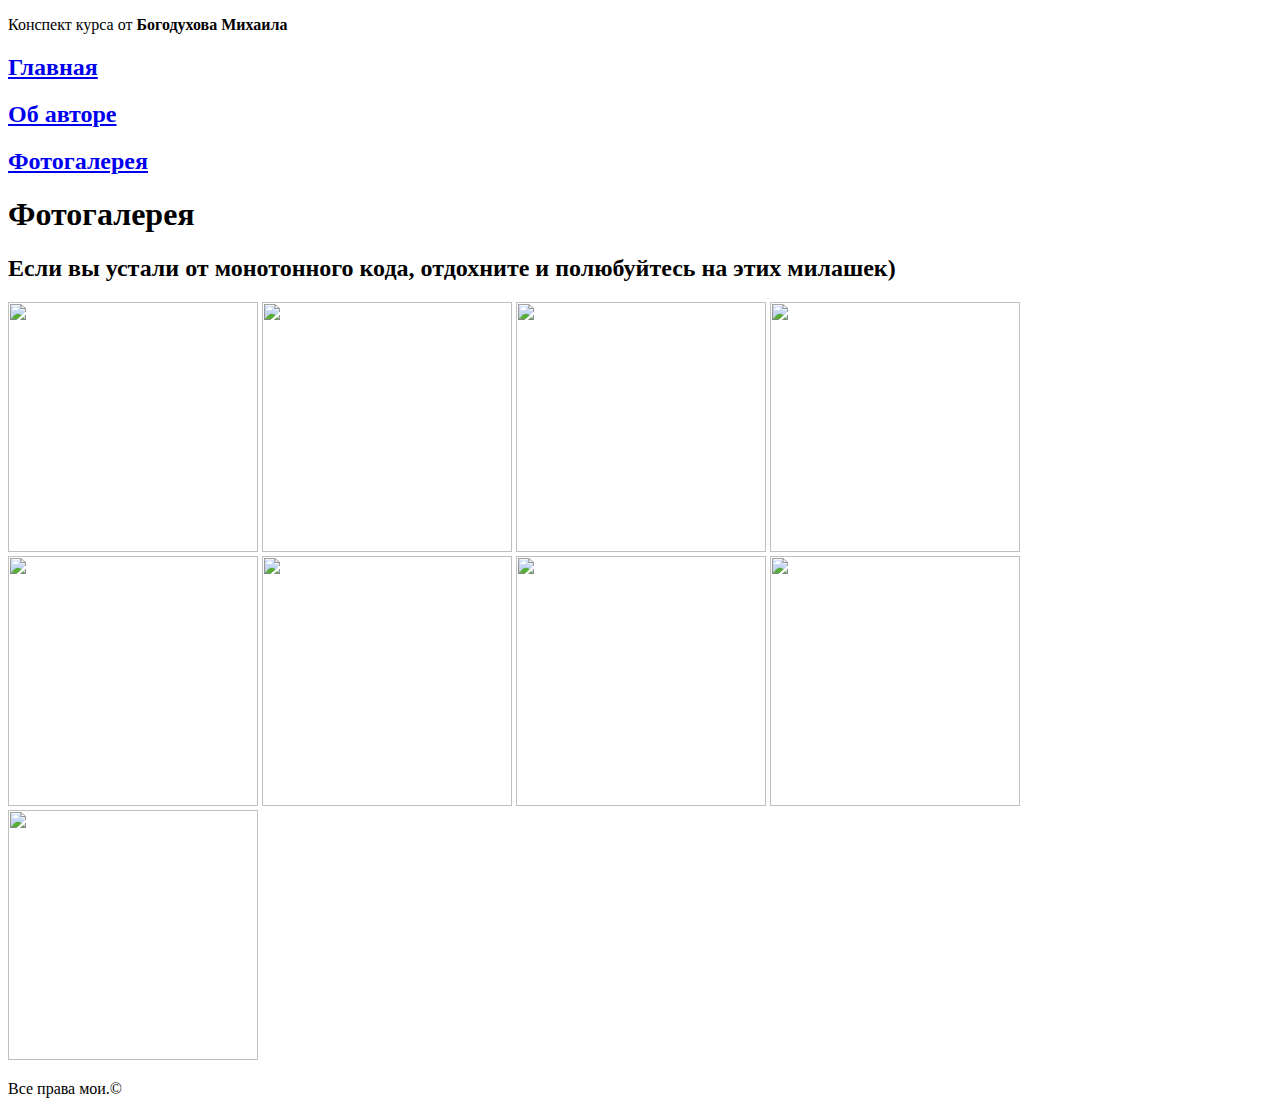
==== gallery.html @ 567efc50 "Update gallery.html" ====
<!DOCTYPE html>
<html lang="ru">
  <head>
    <meta charset="utf-8">
    <title>Фотогалерея</title>
    <link rel="stylesheet" href="css/style.css">
  </head>
  <body>
    <header class="main-header">
      <p class="username">Конспект курса от <b>Богодухова Михаила</b></p>
      <div>

        <div class="nav">
          <a href="index.html" class="section1"><h2>Главная</h2></a>
        </div>
     
        <div class="nav">
          <a href="author.html" class="section2"><h2>Об авторе</h2></a>
        </div>
     
        <div class="nav">
          <a href="gallery.html" class="section3"><h2>Фотогалерея</h2></a>
        </div>
     
     </div>
    </header>

    <main>
      <div class="gallery-banner">
        <h1>Фотогалерея</h1>
      </div>
      <section>
        <h2>Если вы устали от монотонного кода, отдохните и полюбуйтесь на этиx милашек)</h2>
        <p class="thumb">
          <a href="img/kotik1.jpg" target="_blank"><img src="img/kotik1.jpg" width="250" height="250"></a>
          <a href="img/kotik2.jpg" target="_blank"><img src="img/kotik2.jpg" width="250" height="250"></a>
          <a href="img/kotik3.jpg" target="_blank"><img src="img/kotik3.jpg" width="250" height="250"></a>
          <a href="img/kotik4.jpg" target="_blank"><img src="img/kotik4.jpg" width="250" height="250"></a>
          <a href="img/kotik5.jpg" target="_blank"><img src="img/kotik5.jpg" width="250" height="250"></a>
          <a href="img/kotik6.jpg" target="_blank"><img src="img/kotik6.jpg" width="250" height="250"></a>
          <a href="img/kotik7.jpg" target="_blank"><img src="img/kotik7.jpg" width="250" height="250"></a>
          <a href="img/kotik8.jpg" target="_blank"><img src="img/kotik8.jpg" width="250" height="250"></a>
          <a href="img/kotik9.jpg" target="_blank"><img src="img/kotik9.jpg" width="250" height="250"></a>
         </p>
      </section>
    </main>
    <footer class="main-footer">
      Все права мои.©
    </footer>
  </body>
</html>
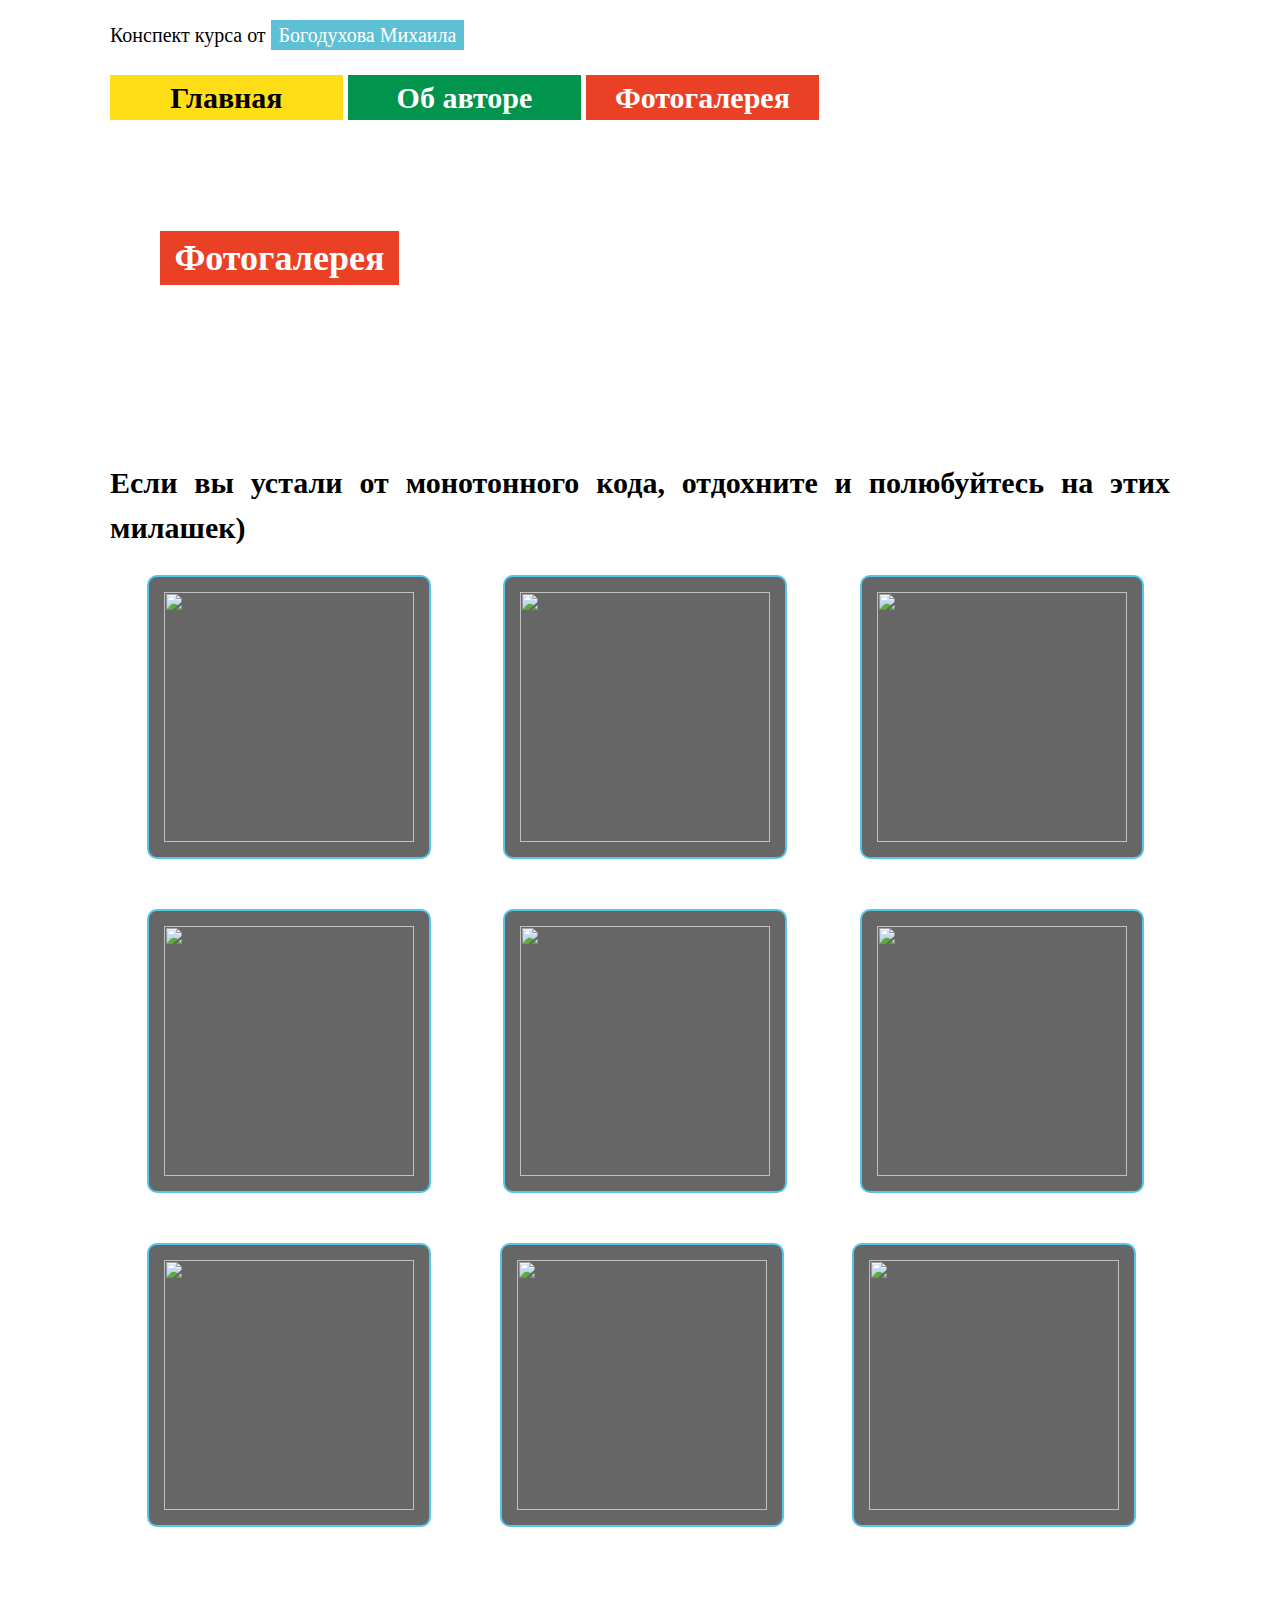
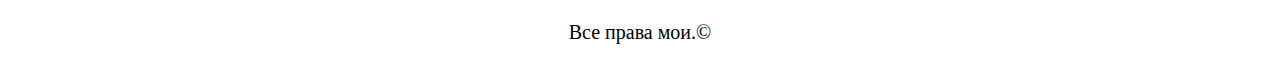
==== commit a58c10f1: "Add files via upload" ====
--- a/gallery.html
+++ b/gallery.html
@@ -3,11 +3,121 @@
   <head>
     <meta charset="utf-8">
     <title>Фотогалерея</title>
-    <link rel="stylesheet" href="css/style.css">
+    <style>
+      body {
+        margin: 0;
+        padding: 0;
+        min-width: 1100px;    
+        display: grid;
+        
+
+        font-family: "Times New Roman", Times, serif;
+        font-size: 20px;
+        line-height: 1.5;
+        color: #000;
+        text-align: justify;
+
+        background: url("img/117.png") 0 0 repeat;
+      }
+
+      p {text-indent: 30px;}
+
+      .main-header {
+        width: 1060px;
+        margin: 0 auto;
+        padding: 20px;
+      }
+
+      .username {
+        margin: 0;
+        font-size: 20px;
+      }
+
+      .username b {
+        padding: 0.2em 0.4em;
+        font-weight: normal;
+        color: white;
+        background-color: #5EC0D5;
+      }
+
+      .section1 h2 {
+        color: black;
+        text-align: center;
+        background-color: #FFDE17;
+      }
+
+      .section2 h2{
+        color: white;
+        text-align: center;
+        background-color: #00944C;
+      }
+
+      .section3 h2{
+        color: white;
+        text-align: center;
+        background-color: #EA4126;
+      }
+
+      .nav {
+        display:inline-block;
+        width: 18.2vw;
+      }
+
+      .nav a {
+        text-decoration: none;
+      }
+
+      main {
+        width: 1060px;
+        margin: 0 auto;
+        padding: 20px;
+      }
+
+      .gallery-banner {
+        padding: 50px;
+        min-height: 150px;
+        color: white;
+        background-image: url("img/gallery.jpg");
+        background-size: cover;
+        background-position: center 25%;
+      }
+
+      .gallery-banner h1 {
+        display: inline;
+        margin: 0;
+        padding: 0.2em 0.4em;
+        font-size: 36px;
+        line-height: 1.3;
+        background-color: #EA4126;
+      }
+
+      .thumb img  {
+        border: 2px solid #55c5e9;
+        border-radius: 10px;
+        padding: 15px;
+        background: #666;
+        margin-right: 2.5%;
+        margin-left: 3.5%;
+        margin-bottom: 50px;
+        text-align: center;
+      }
+
+      .thumb img:hover{
+        background: #C0C0C0
+      }
+
+      .main-footer {
+        width: 1060px;
+        margin: 0 auto;
+        padding: 20px;
+        text-align: center;
+        font-size: 20px;
+      }
+    </style>
   </head>
   <body>
     <header class="main-header">
-      <p class="username">Конспект курса от <b>Богодухова Михаила</b></p>
+      <div class="username">Конспект курса от <b>Богодухова Михаила</b></div>
       <div>
 
         <div class="nav">
@@ -31,17 +141,17 @@
       </div>
       <section>
         <h2>Если вы устали от монотонного кода, отдохните и полюбуйтесь на этиx милашек)</h2>
-        <p class="thumb">
-          <a href="img/kotik1.jpg" target="_blank"><img src="img/kotik1.jpg" width="250" height="250"></a>
-          <a href="img/kotik2.jpg" target="_blank"><img src="img/kotik2.jpg" width="250" height="250"></a>
-          <a href="img/kotik3.jpg" target="_blank"><img src="img/kotik3.jpg" width="250" height="250"></a>
-          <a href="img/kotik4.jpg" target="_blank"><img src="img/kotik4.jpg" width="250" height="250"></a>
-          <a href="img/kotik5.jpg" target="_blank"><img src="img/kotik5.jpg" width="250" height="250"></a>
-          <a href="img/kotik6.jpg" target="_blank"><img src="img/kotik6.jpg" width="250" height="250"></a>
-          <a href="img/kotik7.jpg" target="_blank"><img src="img/kotik7.jpg" width="250" height="250"></a>
-          <a href="img/kotik8.jpg" target="_blank"><img src="img/kotik8.jpg" width="250" height="250"></a>
-          <a href="img/kotik9.jpg" target="_blank"><img src="img/kotik9.jpg" width="250" height="250"></a>
-         </p>
+        <div class="thumb">
+          <img src="img/kotik1.jpg" width="250" height="250">
+          <img src="img/kotik2.jpg" width="250" height="250">
+          <img src="img/kotik3.jpg" width="250" height="250">
+          <img src="img/kotik4.jpg" width="250" height="250">
+          <img src="img/kotik5.jpg" width="250" height="250">
+          <img src="img/kotik6.jpg" width="250" height="250">
+          <img src="img/kotik7.jpg" width="250" height="250">
+          <img src="img/kotik8.jpg" width="250" height="250">
+          <img src="img/kotik9.jpg" width="250" height="250">
+        </div>
       </section>
     </main>
     <footer class="main-footer">
